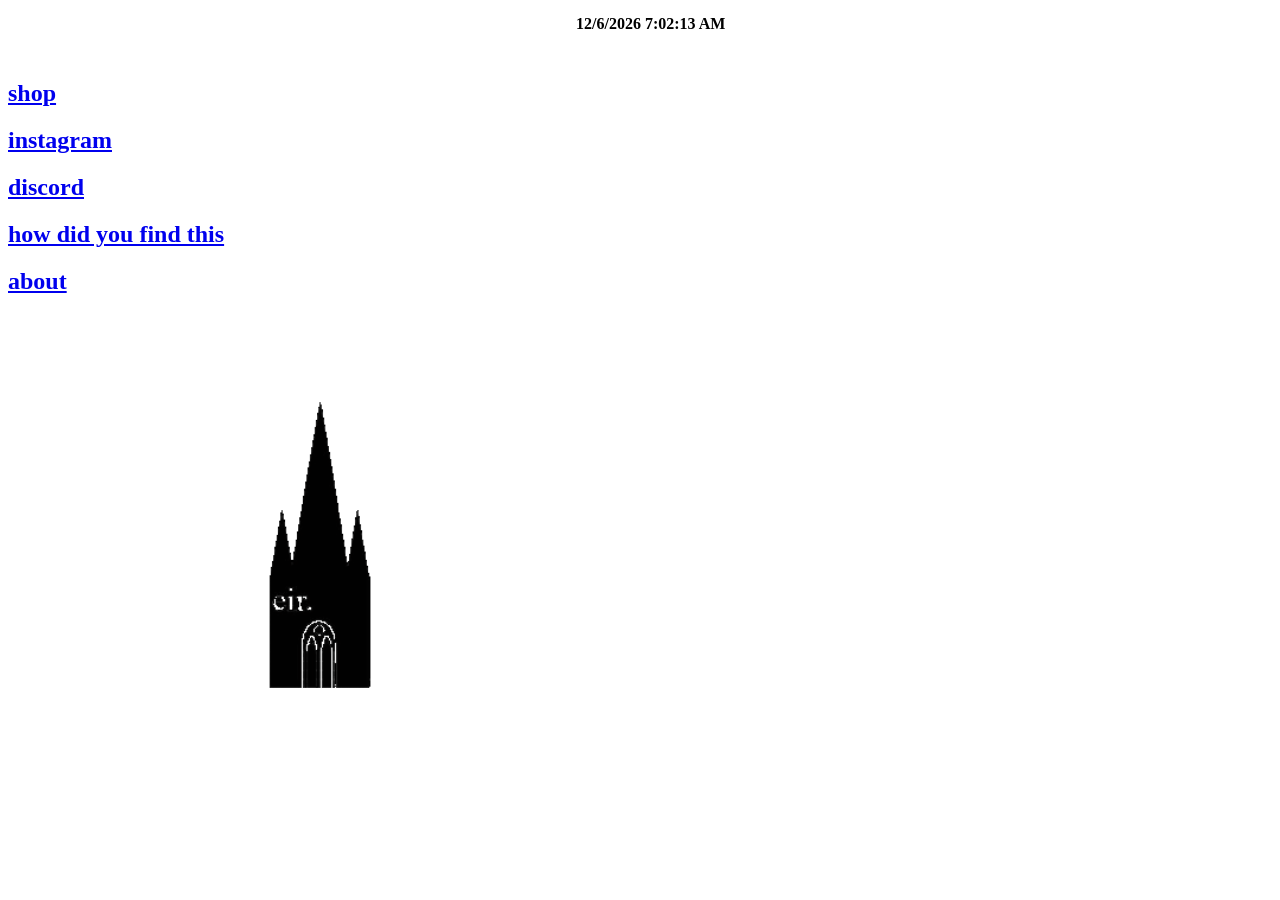
==== index.html @ c793f4c1 "dea<fs sdf" ====
<!doctype html>
<html>
<head>
    <meta charset="utf-8" />
    <link id="icon" href="fuct.jpg">
    <title> eir. </title>
    <link rel="stylesheet" href="styleSheet.css" type="text/css"">
</head>
</body>
    <div style="position:fixed;top:15px;left:45vw;;font-family:Lucida Console;">
        	
    <body onload="clock();" >
      
            <b id="t-0">00/00/0000</b>
            
            <b id="t-2">00:00:00</b>
        </div>

    </body>
	<body>
	<div>
	
        <h1 class="kaften" style="color:white;"> eir </h1>
		
		<h2 class="shop"><a class="link" href="https://www.youtube.com/watch?v=oFL5k6Pl2qQ" target=”_blank”> shop </h2>
		
		<h2 class="social"><a class="link" href="https://www.instagram.com/eir.world/" target=”_blank”> 
		instagram 
		</a></h2>
		
		<h2 class="discord"><a class="link" href="https://www.youtube.com/watch?v=CkcFtBIgjQE&t=2095s&ab_channel=Wendigoon" target=”_blank”> 
		discord 
		</a></h2>
		
		
		<h2 class="shh"> <a class="shh2" href="https://youtu.be/OOiOkm3bUZg?si=AziK0j0i3VxjAu2H" target="_blank">
		how did you find this
	    </a></h2>
		<h2 class="about"> <a class="link" href="AboutUs/AboutUs.html"> about </a></h2>
		</div>
		<body>
		<div>
		
	
		</div>
		</body>
         <html>
<head> </head>
</body>
<body onload=display_ct();>
  <span id='ct' ></span>
  
  <div class="tilt-card">
    <img src="eir.image/eirwobble.gif" alt="">
</div>

<style>
.tilt-card {
    width: 300px;
    height: auto;
    border-radius: 15px;
    overflow: hidden;
    transform-style: preserve-3d;
    transition: transform 0.15s ease;
	 margin-left: auto;
    margin-right: 802px;
	margin-top: 100px;
	transition: transform 0.1s linear;
}

.tilt-card img {
    width: 100%;
    height: 100%;
    object-fit: cover;
    display: block;
}
</style>

<script>
const card = document.querySelector(".tilt-card");

window.addEventListener("mousemove", (e) => {

    const x = e.clientX;
    const y = e.clientY;

    const centerX = window.innerWidth / 2;
    const centerY = window.innerHeight / 2;

    const rotateY = (x - centerX) / 20;
    const rotateX = -(y - centerY) / 20;

    card.style.transform =
        `perspective(1000px)
         rotateX(${rotateX}deg)
         rotateY(${rotateY}deg)`;
});
</script>
</body>
	<script>
	function clock(){
    window.rt=1000;r=0;
    document.getElementById('t-0').textContent=new Date().toLocaleDateString(); // today
    var m=setInterval(function(){
        if(r>84600){clearInterval(m);}
        r++;
        document.getElementById('t-2').textContent=new Date().toLocaleTimeString(); // clock
    }, window.rt);
}
			</script>
        </body>
		</html>
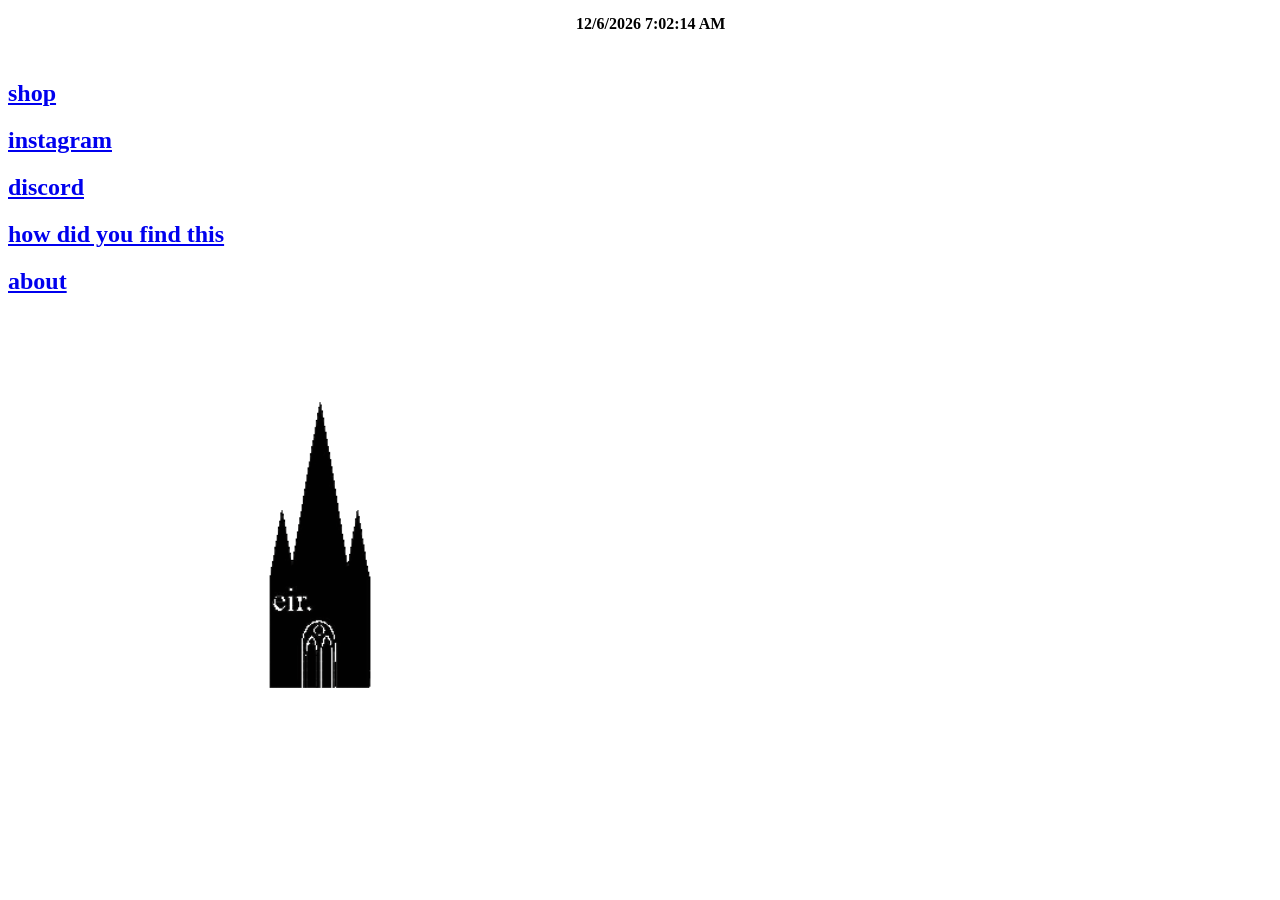
==== commit d8ee1ff4: "plå lpå" ====
--- a/index.html
+++ b/index.html
@@ -4,7 +4,7 @@
     <meta charset="utf-8" />
     <link id="icon" href="fuct.jpg">
     <title> eir. </title>
-    <link rel="stylesheet" href="styleSheet.css" type="text/css"">
+    <link rel="stylesheet" href="stylesheet.css" type="text/css"">
 </head>
 </body>
     <div style="position:fixed;top:15px;left:45vw;;font-family:Lucida Console;">
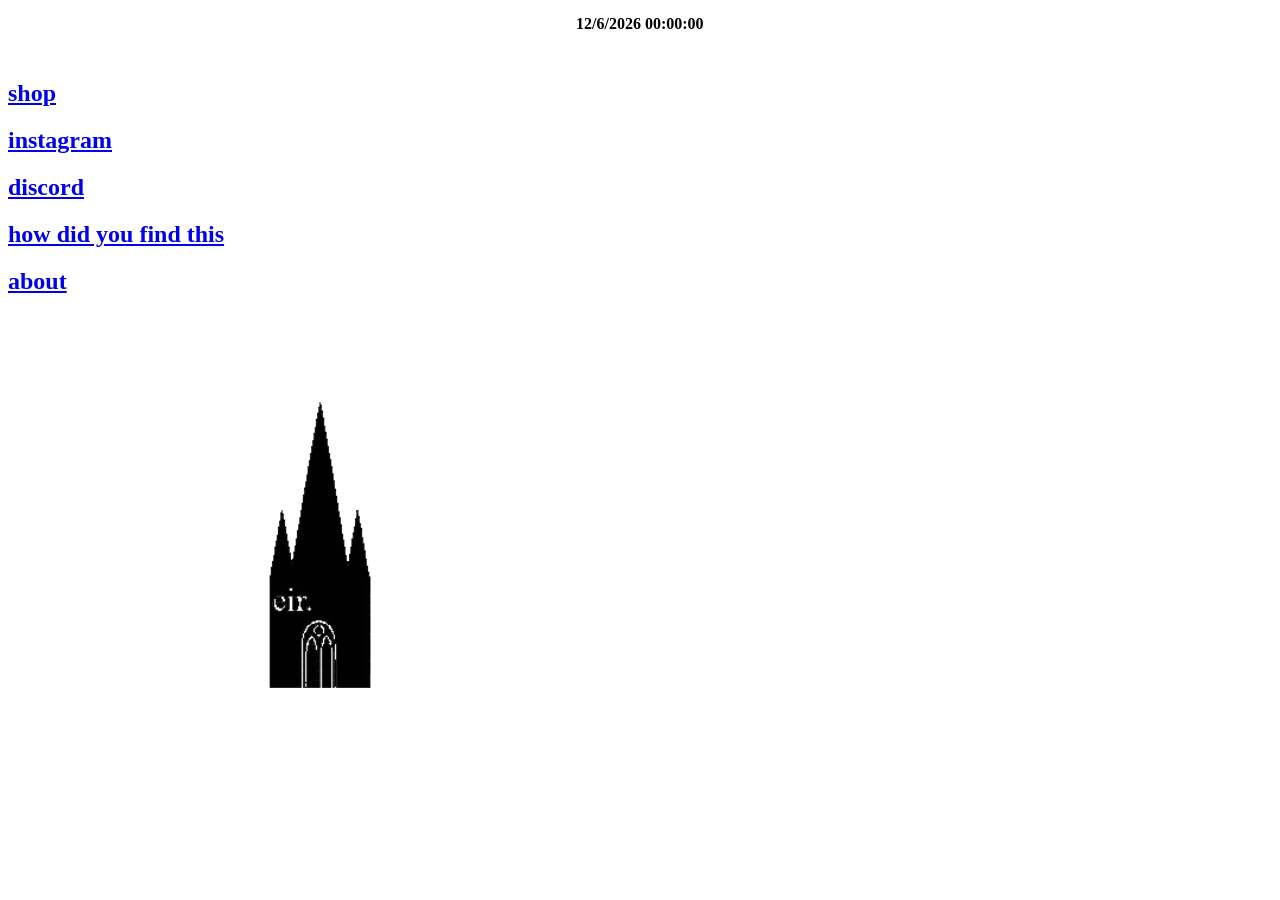
==== commit 2197278c: "sad asd" ====
--- a/index.html
+++ b/index.html
@@ -4,7 +4,7 @@
     <meta charset="utf-8" />
     <link id="icon" href="fuct.jpg">
     <title> eir. </title>
-    <link rel="stylesheet" href="stylesheet.css" type="text/css"">
+    <link rel="stylesheet" href="stylesheet.css" type="text/css">
 </head>
 </body>
     <div style="position:fixed;top:15px;left:45vw;;font-family:Lucida Console;">
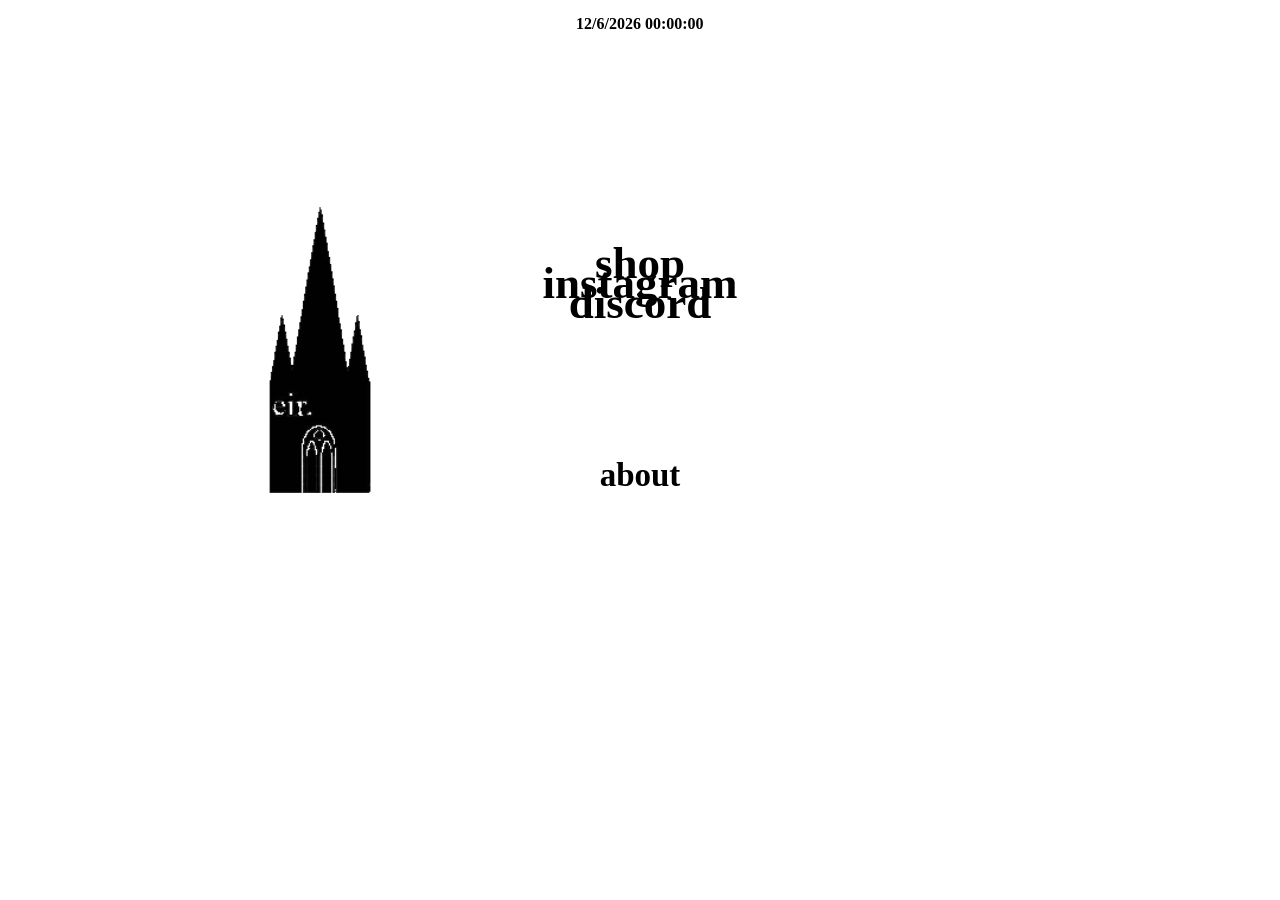
==== commit d690aaeb: "sadasdasd adsasdasd" ====
--- a/index.html
+++ b/index.html
@@ -4,7 +4,7 @@
     <meta charset="utf-8" />
     <link id="icon" href="fuct.jpg">
     <title> eir. </title>
-    <link rel="stylesheet" href="stylesheet.css" type="text/css">
+    <link rel="stylesheet" href="Stylesheet.css" type="text/css">
 </head>
 </body>
     <div style="position:fixed;top:15px;left:45vw;;font-family:Lucida Console;">
--- a/Stylesheet.css
+++ b/Stylesheet.css
@@ -0,0 +1,210 @@
+body {
+
+}
+
+#myVideo {
+    position: fixed;
+    right: 0;
+    left: 50%;
+	top: 50%;
+	bottom: 0;
+    min-width: 100%; 
+    min-height: 100%;
+	transform: translateX(-50%) translateY(-50%);
+}
+
+.kanna {
+		position:absolute;
+		top: 10px;
+		left: 50vw;
+		transform: translateX(-50%);
+		z-index: 2;
+		width: 1000px;
+        height: auto;
+		
+	}
+	
+.coleus {
+	position: absolute;
+	font-size: 70px; 
+    top: 480px;
+	left: 50vw;
+	transform: translateX(-50%);
+	z-index: 2;
+	color: white;
+	font-family: dense;
+	text-shadow: 1px 0 0 #000, 0 -1px 0 #000, 0 1px 0 #000, -1px 0 0 #000;
+}
+
+.steam { 
+	position: absolute;
+	font-size: 18px; 
+    top: -8px;
+	left: 1.5vw;
+	transform: translateX(-50%);
+	z-index: 2;
+	color: black;
+	
+	
+}
+
+.gif {
+	position: fixed;
+	width: 300px;
+        height: auto;
+    top: 200px;
+	left: 50vw;
+	transform: translateX(-50%);
+	}
+	
+.imagelol {
+	position:absolute;
+		top: 50px;
+		left: 50vw;
+		transform: translateX(-50%);
+		z-index: 2;
+		width: 600px;
+        height: auto;
+}
+.imagelol2 {
+	position:absolute;
+		top: 650px;
+		left: 50vw;
+		transform: translateX(-50%);
+		z-index: 2;
+		width: 600px;
+        height: auto;
+		
+	  
+}
+
+.expic {
+	position:absolute;
+		top: 1300px;
+		left: 50vw;
+		transform: translateX(-50%);
+		z-index: 2;
+		width: 600px;
+        height: auto;
+		
+	  
+}
+
+.kaften {
+	
+	font-size: 55px;
+	
+	}
+	
+.shop {
+	position: fixed;
+	font-size: 45px; 
+    top: 200px;
+	left: 50vw;
+	transform: translateX(-50%);
+	z-index: 2;
+	color: black;
+	font-family: Lucida Console
+	}
+	.social {
+	position: fixed;
+	font-size: 45px; 
+    top: 220px;
+	left: 50vw;
+	transform: translateX(-50%);
+	z-index: 2;
+	color: black;
+	font-family: Lucida Console
+	}
+	.discord {
+	position: fixed;
+	font-size: 45px; 
+    top: 240px;
+	left: 50vw;
+	transform: translateX(-50%);
+	z-index: 2;
+	color: black;
+	font-family: Lucida Console
+	}
+
+
+    .about
+   {
+	position: fixed;
+	font-size: 33px; 
+    top: 430px;
+	left: 50vw;
+	transform: translateX(-50%);
+	z-index: 2;
+	color: black;
+	font-family: Lucida Console
+	   
+   }
+h2 {
+  position: absolute;
+}
+
+
+}
+
+.cloc {
+color: black;
+left: 20vw;
+font-family: Lucida Console
+	}
+
+
+a.link:link
+{
+   color: black;
+   text-decoration: none;
+}
+a.link:visited
+{
+   color: black;
+   text-decoration: none;
+}
+a.link:hover
+{
+   color: red;
+   text-decoration: none;
+}
+a.link:active
+{
+   color: black;
+   text-decoration: none;
+   }
+   
+   
+   
+   
+   
+   
+
+
+a.shh2:visited
+{
+   color: white;
+   text-decoration: none;
+}
+a.shh2:hover
+{
+   color: white;
+   text-decoration: none;
+}
+a.shh2:active
+{
+   color: white;
+   text-decoration: none;
+   }
+   
+   a.shh2:link
+{
+   color: white;
+   text-decoration: none;
+}
+
+
+
+
+
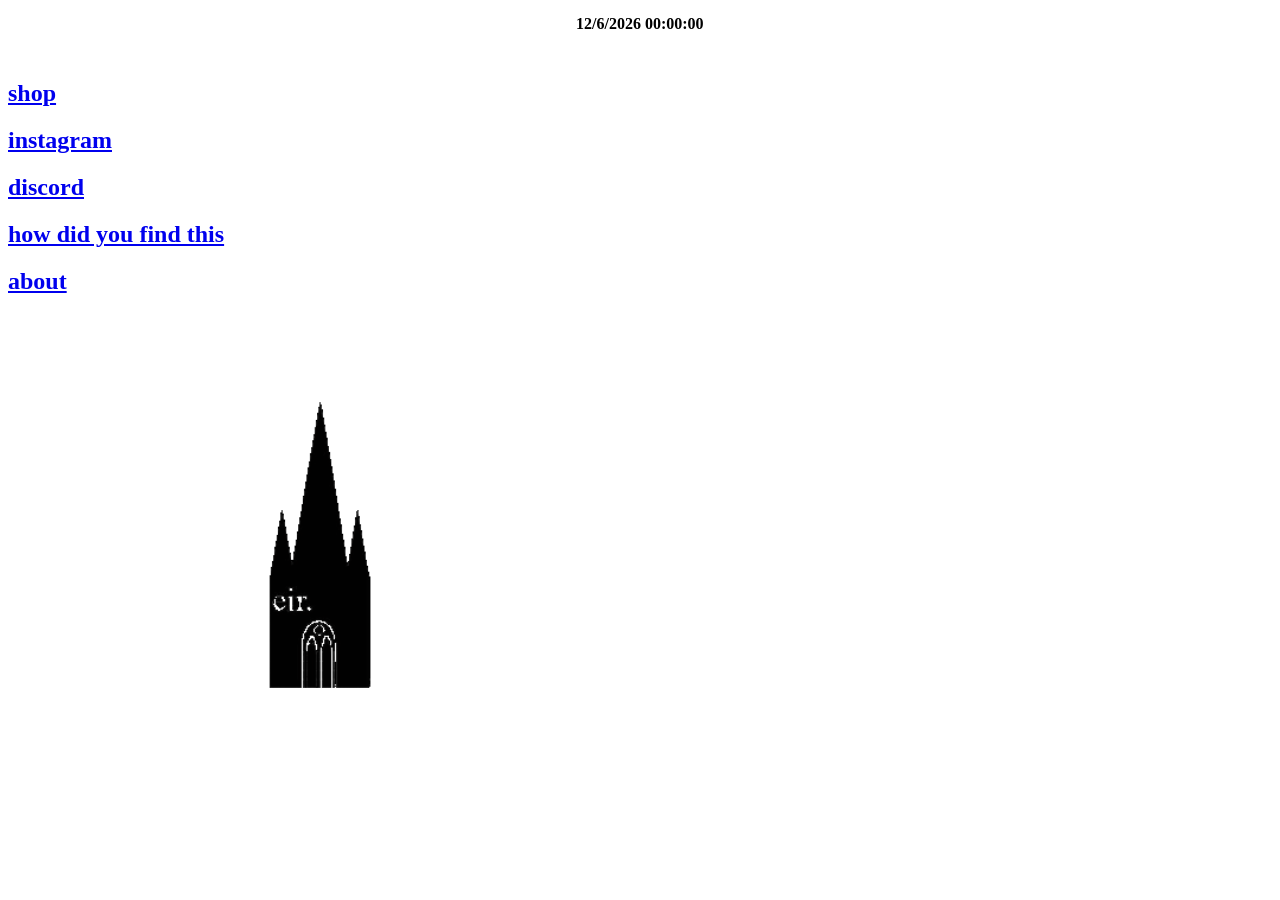
==== commit 95594b58: "sad asd" ====
--- a/index.html
+++ b/index.html
@@ -4,7 +4,7 @@
     <meta charset="utf-8" />
     <link id="icon" href="fuct.jpg">
     <title> eir. </title>
-    <link rel="stylesheet" href="Stylesheet.css" type="text/css">
+    <link rel="Stylesheet" href="Stylesheet.css" type="text/css">
 </head>
 </body>
     <div style="position:fixed;top:15px;left:45vw;;font-family:Lucida Console;">
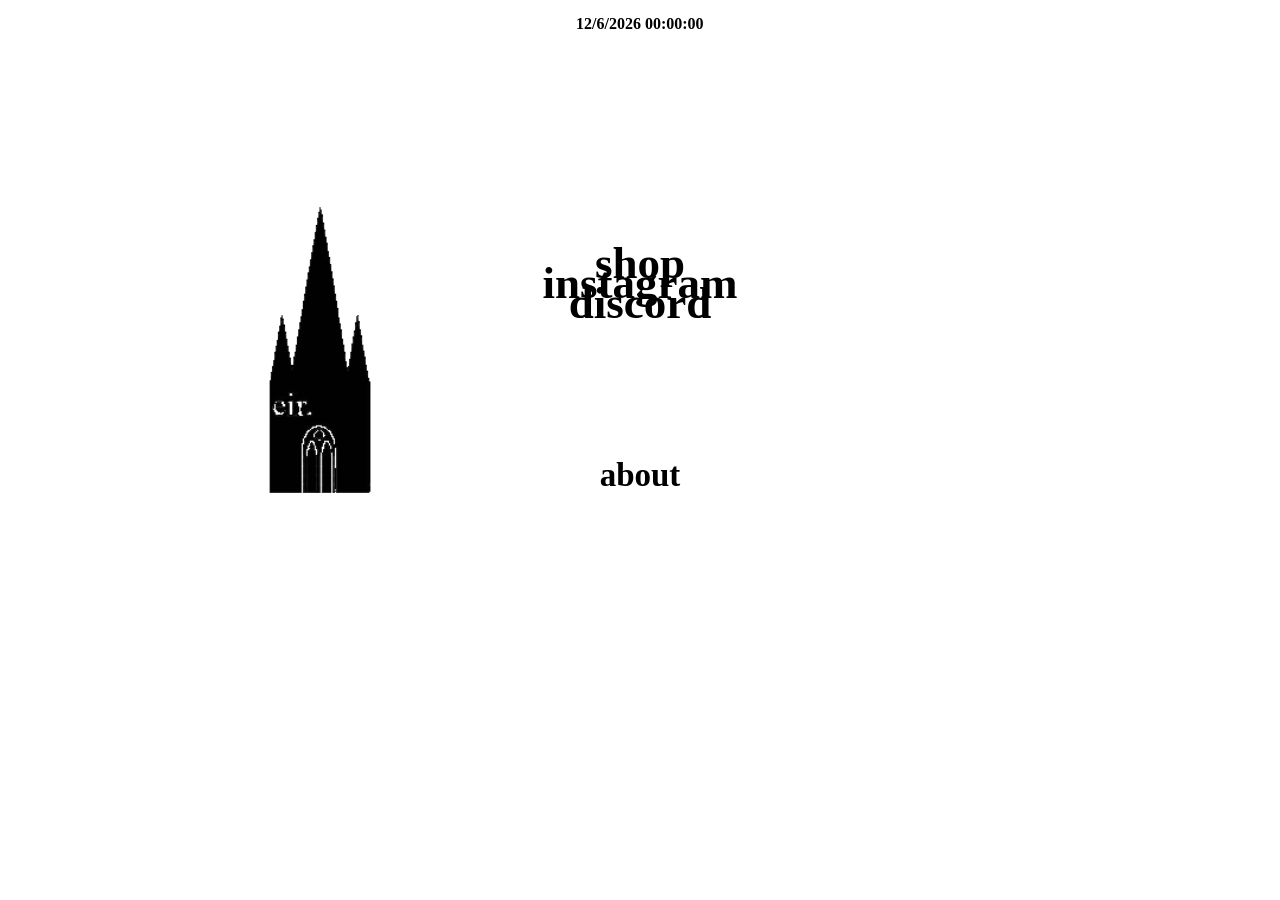
==== commit 4556c1c5: "sad asd" ====
--- a/index.html
+++ b/index.html
@@ -4,7 +4,7 @@
     <meta charset="utf-8" />
     <link id="icon" href="fuct.jpg">
     <title> eir. </title>
-    <link rel="Stylesheet" href="Stylesheet.css" type="text/css">
+    <link rel="stylesheet" href="stylesheet.css" type="text/css">
 </head>
 </body>
     <div style="position:fixed;top:15px;left:45vw;;font-family:Lucida Console;">
--- a/stylesheet.css
+++ b/stylesheet.css
@@ -0,0 +1,210 @@
+body {
+
+}
+
+#myVideo {
+    position: fixed;
+    right: 0;
+    left: 50%;
+	top: 50%;
+	bottom: 0;
+    min-width: 100%; 
+    min-height: 100%;
+	transform: translateX(-50%) translateY(-50%);
+}
+
+.kanna {
+		position:absolute;
+		top: 10px;
+		left: 50vw;
+		transform: translateX(-50%);
+		z-index: 2;
+		width: 1000px;
+        height: auto;
+		
+	}
+	
+.coleus {
+	position: absolute;
+	font-size: 70px; 
+    top: 480px;
+	left: 50vw;
+	transform: translateX(-50%);
+	z-index: 2;
+	color: white;
+	font-family: dense;
+	text-shadow: 1px 0 0 #000, 0 -1px 0 #000, 0 1px 0 #000, -1px 0 0 #000;
+}
+
+.steam { 
+	position: absolute;
+	font-size: 18px; 
+    top: -8px;
+	left: 1.5vw;
+	transform: translateX(-50%);
+	z-index: 2;
+	color: black;
+	
+	
+}
+
+.gif {
+	position: fixed;
+	width: 300px;
+        height: auto;
+    top: 200px;
+	left: 50vw;
+	transform: translateX(-50%);
+	}
+	
+.imagelol {
+	position:absolute;
+		top: 50px;
+		left: 50vw;
+		transform: translateX(-50%);
+		z-index: 2;
+		width: 600px;
+        height: auto;
+}
+.imagelol2 {
+	position:absolute;
+		top: 650px;
+		left: 50vw;
+		transform: translateX(-50%);
+		z-index: 2;
+		width: 600px;
+        height: auto;
+		
+	  
+}
+
+.expic {
+	position:absolute;
+		top: 1300px;
+		left: 50vw;
+		transform: translateX(-50%);
+		z-index: 2;
+		width: 600px;
+        height: auto;
+		
+	  
+}
+
+.kaften {
+	
+	font-size: 55px;
+	
+	}
+	
+.shop {
+	position: fixed;
+	font-size: 45px; 
+    top: 200px;
+	left: 50vw;
+	transform: translateX(-50%);
+	z-index: 2;
+	color: black;
+	font-family: Lucida Console
+	}
+	.social {
+	position: fixed;
+	font-size: 45px; 
+    top: 220px;
+	left: 50vw;
+	transform: translateX(-50%);
+	z-index: 2;
+	color: black;
+	font-family: Lucida Console
+	}
+	.discord {
+	position: fixed;
+	font-size: 45px; 
+    top: 240px;
+	left: 50vw;
+	transform: translateX(-50%);
+	z-index: 2;
+	color: black;
+	font-family: Lucida Console
+	}
+
+
+    .about
+   {
+	position: fixed;
+	font-size: 33px; 
+    top: 430px;
+	left: 50vw;
+	transform: translateX(-50%);
+	z-index: 2;
+	color: black;
+	font-family: Lucida Console
+	   
+   }
+h2 {
+  position: absolute;
+}
+
+
+}
+
+.cloc {
+color: black;
+left: 20vw;
+font-family: Lucida Console
+	}
+
+
+a.link:link
+{
+   color: black;
+   text-decoration: none;
+}
+a.link:visited
+{
+   color: black;
+   text-decoration: none;
+}
+a.link:hover
+{
+   color: red;
+   text-decoration: none;
+}
+a.link:active
+{
+   color: black;
+   text-decoration: none;
+   }
+   
+   
+   
+   
+   
+   
+
+
+a.shh2:visited
+{
+   color: white;
+   text-decoration: none;
+}
+a.shh2:hover
+{
+   color: white;
+   text-decoration: none;
+}
+a.shh2:active
+{
+   color: white;
+   text-decoration: none;
+   }
+   
+   a.shh2:link
+{
+   color: white;
+   text-decoration: none;
+}
+
+
+
+
+
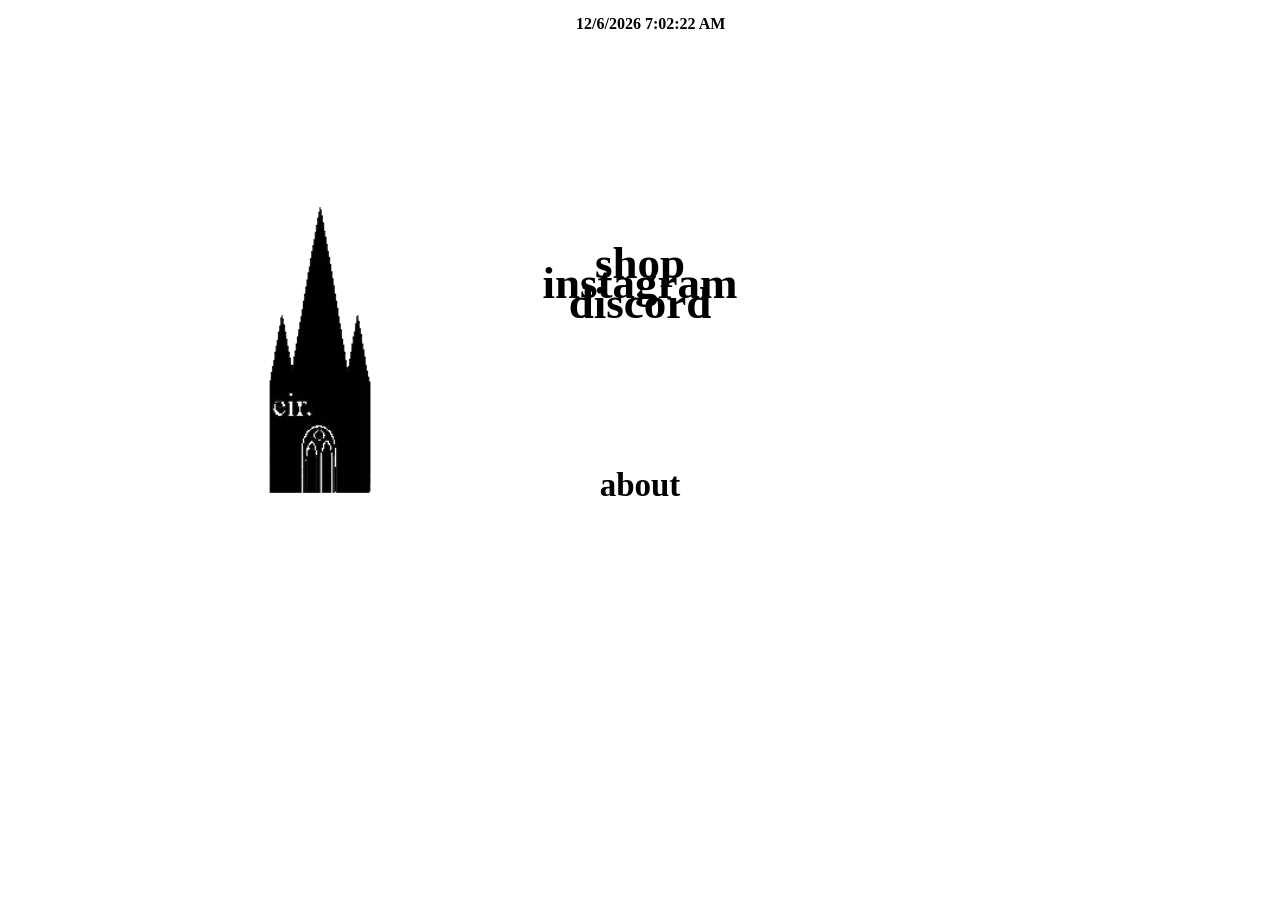
==== commit 257d2641: "dfgras sdfg" ====
--- a/index.html
+++ b/index.html
@@ -1,7 +1,7 @@
 <!doctype html>
 <html>
 <head>
-    <meta charset="utf-8" />
+    <meta charset="utf-8" name="viewport" content="width=device-width, initial-scale=1.0">
     <link id="icon" href="fuct.jpg">
     <title> eir. </title>
     <link rel="stylesheet" href="stylesheet.css" type="text/css">
@@ -69,6 +69,7 @@
 }
 
 .tilt-card img {
+
     width: 100%;
     height: 100%;
     object-fit: cover;
--- a/stylesheet.css
+++ b/stylesheet.css
@@ -132,7 +132,7 @@
    {
 	position: fixed;
 	font-size: 33px; 
-    top: 430px;
+    top: 440px;
 	left: 50vw;
 	transform: translateX(-50%);
 	z-index: 2;
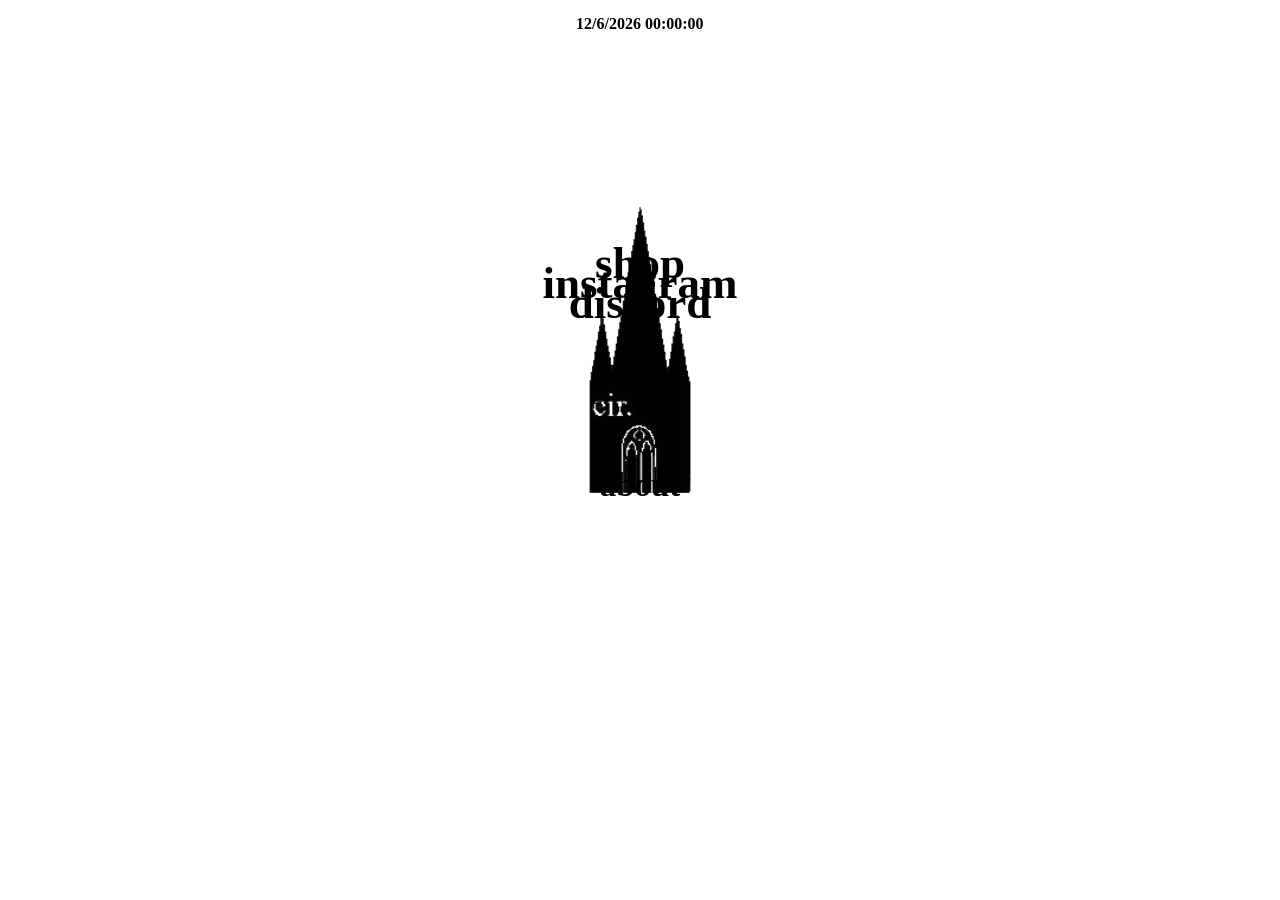
==== commit 746f11ef: "asdasd asdasd" ====
--- a/index.html
+++ b/index.html
@@ -57,15 +57,14 @@
 <style>
 .tilt-card {
     width: 300px;
+    max-width: 80vw;
     height: auto;
     border-radius: 15px;
     overflow: hidden;
+    margin: 100px auto 0 auto;
     transform-style: preserve-3d;
-    transition: transform 0.15s ease;
-	 margin-left: auto;
-    margin-right: 802px;
-	margin-top: 100px;
-	transition: transform 0.1s linear;
+    transition: transform 0.1s linear;
+
 }
 
 .tilt-card img {
